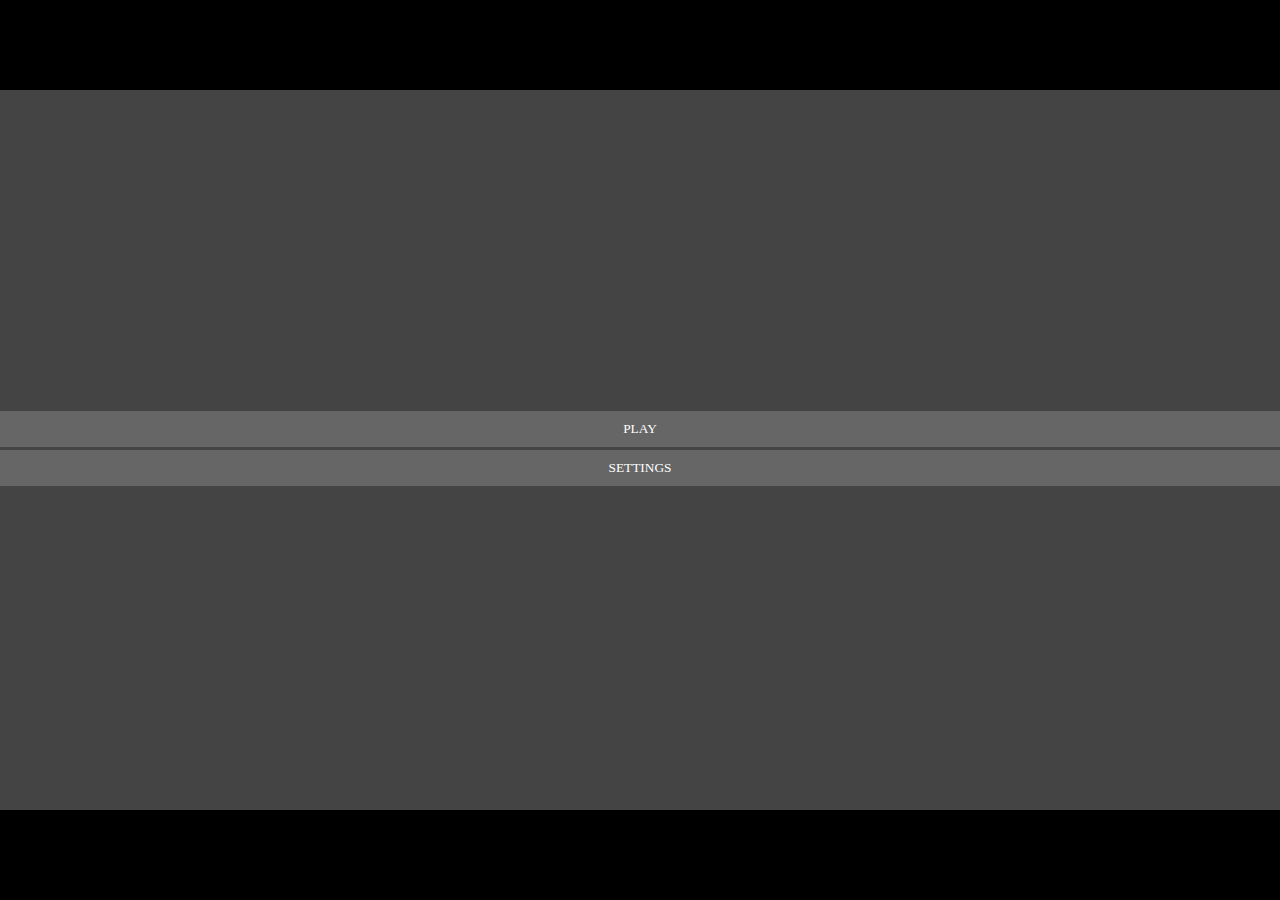
==== model/index.html @ b2ec7681 ""changeScene" + architecture rewrite" ====
<!DOCTYPE html>
<html>

<!--.................................................................................................................-->

<head>

  <title>MODEL</title>
  <meta charset="utf-8">
  <link rel="stylesheet" href="https://dupuqub.github.io/dunp/index.css">
  <link rel="stylesheet" href="css/dunp.css">
  <link rel="stylesheet" href="css/root.css">
  <link rel="stylesheet" href="css/index.css">

</head>

<!--.................................................................................................................-->

<body class="center">

  <!--...............................................................................................................-->
  <!-- Where the project is rendered. -->

  <div id="stage"></div>

  <!--...............................................................................................................-->
  <!-- Libraries. -->

  <script src="https://dupuqub.github.io/dunp/index.js"></script>

  <!--...............................................................................................................-->
  <!-- Project files. -->

  <!-- Always first. -->
  <script src="core/base.js"></script>

  <!-- Langs. -->
  <script src="langs/eng.js"></script>

  <!-- States. -->
  <script src="states/temp.js"></script>
  <script src="states/safe.js"></script>

  <!-- Bricks. -->
  <script src="bricks/scenes/main.js"></script>
  <script src="bricks/mainButton.js"></script>
  <script src="bricks/model.js"></script>

  <!-- Scenes. -->
  <script src="scenes/main.js"></script>

  <!-- Always last. -->
  <script src="core/index.js"></script>

  <!--...............................................................................................................-->

</body>

<!--.................................................................................................................-->

</html>
---- model/css/dunp.css ----
/*....................................................................................................................*/
/* Works in tandem with "dunp.reroot". */
/* Mostly useful if the stage's size is relative to a ratio (not pixel-based). */

:root
{
  --w: 0;
  --h: 0;
  --u: 0;
}
---- model/css/root.css ----
/*....................................................................................................................*/
/* Since "dunp.css" is reserved for the stage, use this file to define your CSS variables. */

:root
{
  --example0: #F3D;
  --example1: 100px;
  --example2: calc(10vh + 20px);
  --example3: calc(var(--example1) + var(--example2));
}
---- model/css/index.css ----
/*....................................................................................................................*/

.mainButton /* Only an example. */
{
  width: 100%;
  height: 5%;
  background: #666;
  font-size: calc(var(--u) * 20);
  margin-bottom: calc(var(--u) * 5);
}
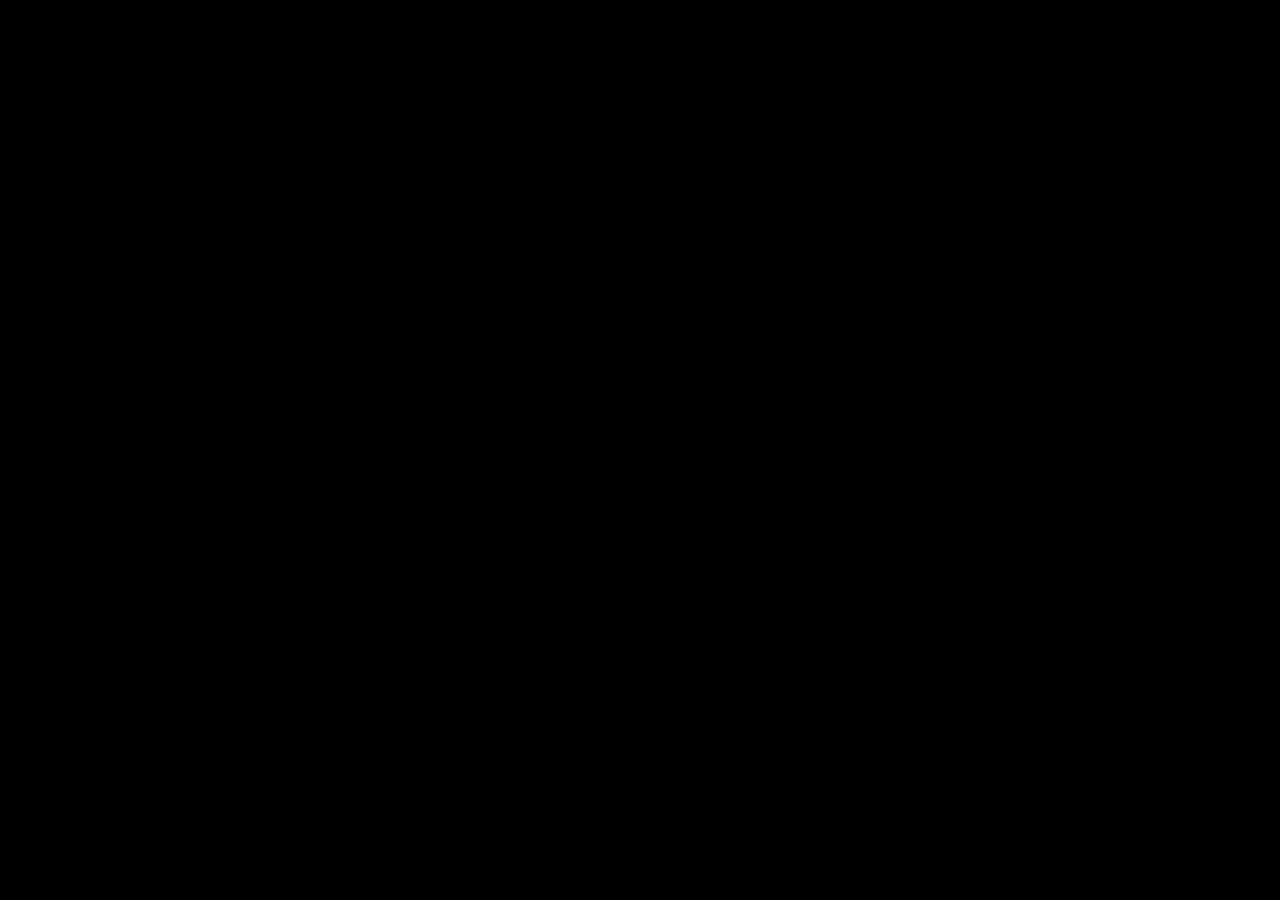
==== commit 5cf5d3ec: ""changeScene" + architecture rewrite" ====
--- a/model/index.html
+++ b/model/index.html
@@ -2,62 +2,62 @@
 <!DOCTYPE html>
 <html>
 
-<!--.................................................................................................................-->
+  <!--...............................................................................................................-->
 
-<head>
+  <head>
 
-  <title>MODEL</title>
-  <meta charset="utf-8">
-  <link rel="stylesheet" href="https://dupuqub.github.io/dunp/index.css">
-  <link rel="stylesheet" href="css/dunp.css">
-  <link rel="stylesheet" href="css/root.css">
-  <link rel="stylesheet" href="css/index.css">
+    <title>MODEL</title>
+    <meta charset="utf-8">
+    <link rel="stylesheet" href="https://dupuqub.github.io/dunp/index.css">
+    <link rel="stylesheet" href="css/dunp.css">
+    <link rel="stylesheet" href="css/root.css">
+    <link rel="stylesheet" href="css/index.css">
 
-</head>
-
-<!--.................................................................................................................-->
-
-<body class="center">
-
-  <!--...............................................................................................................-->
-  <!-- Where the project is rendered. -->
-
-  <div id="stage"></div>
-
-  <!--...............................................................................................................-->
-  <!-- Libraries. -->
-
-  <script src="https://dupuqub.github.io/dunp/index.js"></script>
-
-  <!--...............................................................................................................-->
-  <!-- Project files. -->
-
-  <!-- Always first. -->
-  <script src="core/base.js"></script>
-
-  <!-- Langs. -->
-  <script src="langs/eng.js"></script>
-
-  <!-- States. -->
-  <script src="states/temp.js"></script>
-  <script src="states/safe.js"></script>
-
-  <!-- Bricks. -->
-  <script src="bricks/scenes/main.js"></script>
-  <script src="bricks/mainButton.js"></script>
-  <script src="bricks/model.js"></script>
-
-  <!-- Scenes. -->
-  <script src="scenes/main.js"></script>
-
-  <!-- Always last. -->
-  <script src="core/index.js"></script>
+  </head>
 
   <!--...............................................................................................................-->
 
-</body>
+  <body class="center">
 
-<!--.................................................................................................................-->
+    <!--.............................................................................................................-->
+    <!-- Where the project is rendered. -->
+
+    <div id="stage"></div>
+
+    <!--.............................................................................................................-->
+    <!-- Libraries. -->
+
+    <script src="https://dupuqub.github.io/dunp/index.js"></script>
+
+    <!--.............................................................................................................-->
+    <!-- Project files. -->
+
+    <!-- Always first. -->
+    <script src="core/base.js"></script>
+
+    <!-- Langs. -->
+    <script src="langs/eng.js"></script>
+
+    <!-- States. -->
+    <script src="states/temp.js"></script>
+    <script src="states/safe.js"></script>
+
+    <!-- Bricks. -->
+    <script src="bricks/scenes/main.js"></script>
+    <script src="bricks/mainButton.js"></script>
+    <script src="bricks/model.js"></script>
+
+    <!-- Scenes. -->
+    <script src="scenes/main.js"></script>
+
+    <!-- Always last. -->
+    <script src="core/index.js"></script>
+
+    <!--.............................................................................................................-->
+
+  </body>
+
+  <!--...............................................................................................................-->
 
 </html>
 
